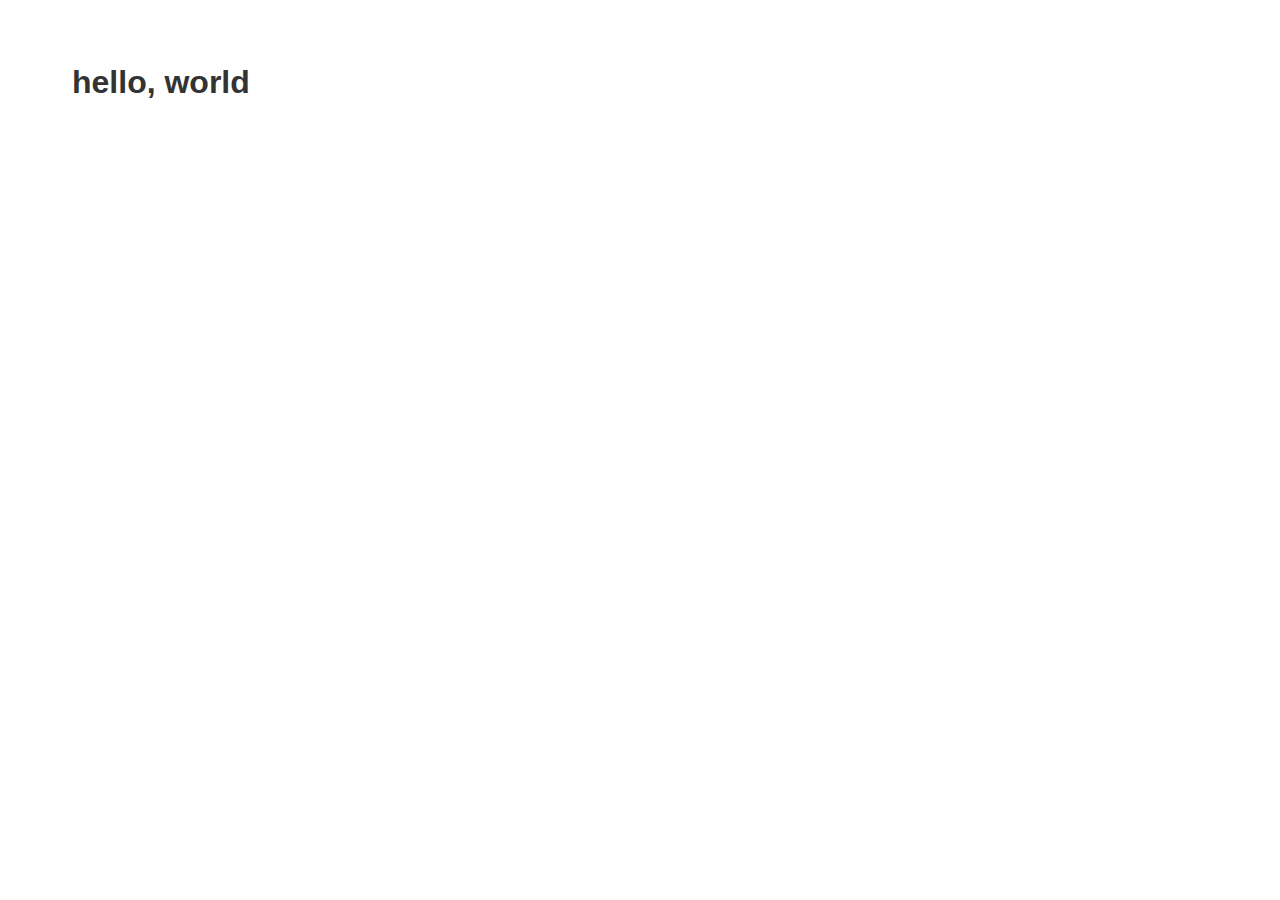
==== index.html @ d881d838 "Index & 404 file additions" ====
<!DOCTYPE html>
<html>
	<head>
		<title>Initial Project Template</title>
		<link rel="icon" href="http://cdn.ctio.co/i/logo/tab.ico">
		<style type="text/css">
			h1{
				font-family: Helvetica;
				color: #333333;
				margin: 64px;
			}
		</style>
	</head>
	<body>
		
		<h1>hello, world</h1>
		
	</body>
</html>
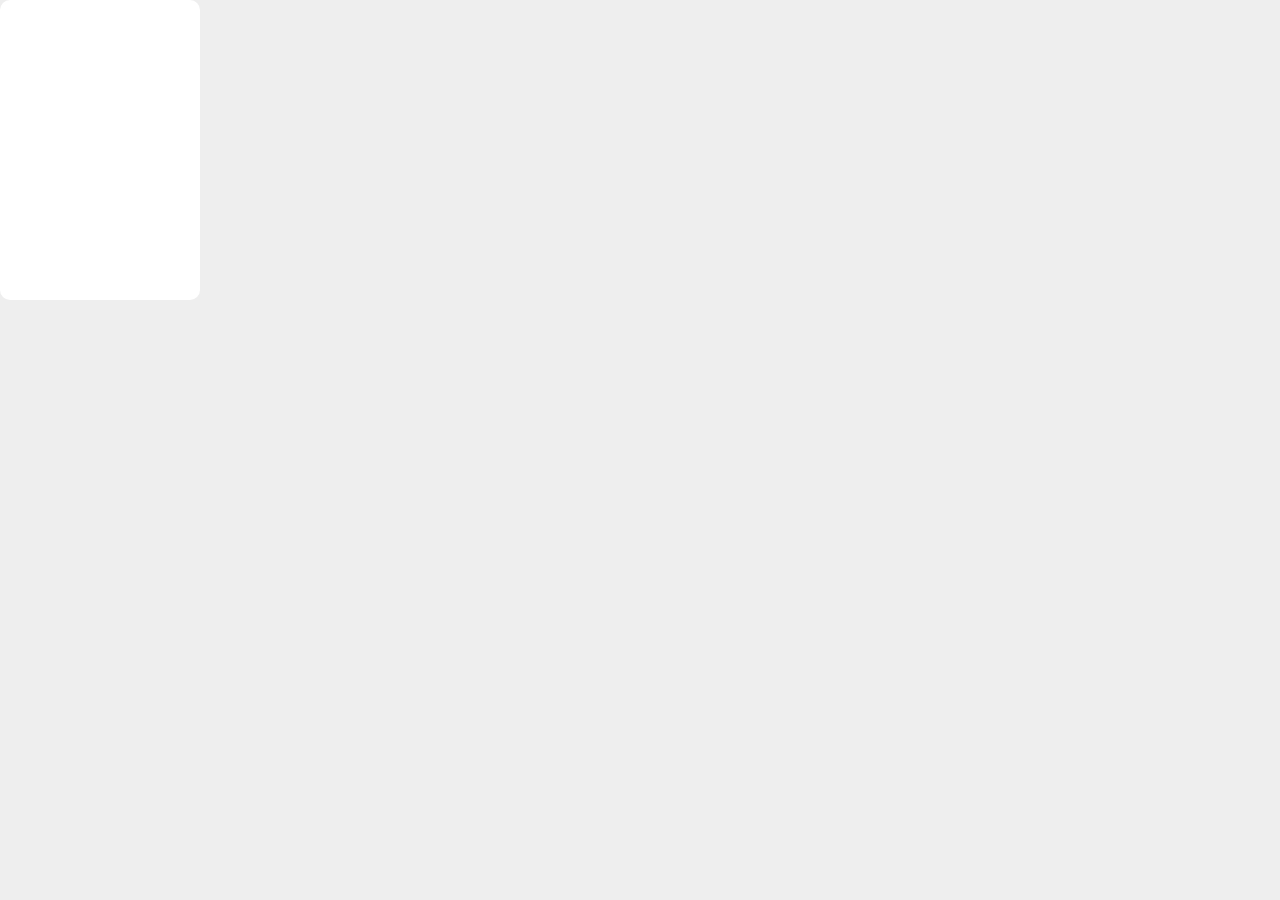
==== commit d801e11d: "made note" ====
--- a/index.html
+++ b/index.html
@@ -1,19 +1,51 @@
 <!DOCTYPE html>
 <html>
-	<head>
-		<title>Initial Project Template</title>
-		<link rel="icon" href="http://cdn.ctio.co/i/logo/tab.ico">
-		<style type="text/css">
-			h1{
-				font-family: Helvetica;
-				color: #333333;
-				margin: 64px;
-			}
-		</style>
-	</head>
-	<body>
-		
-		<h1>hello, world</h1>
-		
-	</body>
-</html>+  <head>
+    <title>note</title>
+
+    <link rel="stylesheet" type="text/css" href="note.css">
+  </head>
+
+  <body style = "background-color: #eee">
+
+    <div id = "note" style = "width: 200px; height: 300px;">
+      <div id = "note" class = "note">
+        <textarea class = "note_textarea">
+        </textarea>
+      </div>
+    </div>
+
+    <script>
+    var offset;
+    var m = document.getElementById('note');
+    m.style.position = "absolute";
+    m.addEventListener('mousedown', mouseDown, false);
+    window.addEventListener('mouseup', mouseUp, false);
+
+    function move(event) {
+      event.preventDefault();
+      mousePosition = {
+              x : event.clientX,
+              y : event.clientY
+      };
+      m.style.left = (mousePosition.x + offset[0]) + 'px';
+      m.style.top  = (mousePosition.y + offset[1]) + 'px';
+    };
+
+    function mouseUp() {
+      console.log("up");
+      window.removeEventListener('mousemove', move, true);
+    }
+
+    function mouseDown(e) {
+      console.log("down");
+      offset = [
+          m.offsetLeft - e.clientX,
+          m.offsetTop - e.clientY
+      ];
+      window.addEventListener('mousemove', move, true);
+    }
+    </script>
+
+  </body>
+</html>
--- a/note.css
+++ b/note.css
@@ -0,0 +1,30 @@
+* { padding: 0; margin: 0; }
+html, body {
+    min-height: 100% !important;
+    height: 100%;
+    background-color: rgba(0, 0, 0, 0);
+}
+
+.note {
+  height: 100%;
+  width: 100%;
+  background-color: #fff;
+  border-radius: 10px;
+}
+
+.note_textarea {
+   margin: 5%;
+   width: 90%;
+   height: 92.5%;
+   font-family: ComingSoon;
+   font-size: 16px;
+   color: #333;
+   background-color: rgba(0, 0, 0, 0);
+   border: rgba(0, 0, 0, 0);
+   resize: none;
+}
+
+@font-face {
+    font-family: ComingSoon;
+    src: url("./fonts/ComingSoon.ttf");
+}
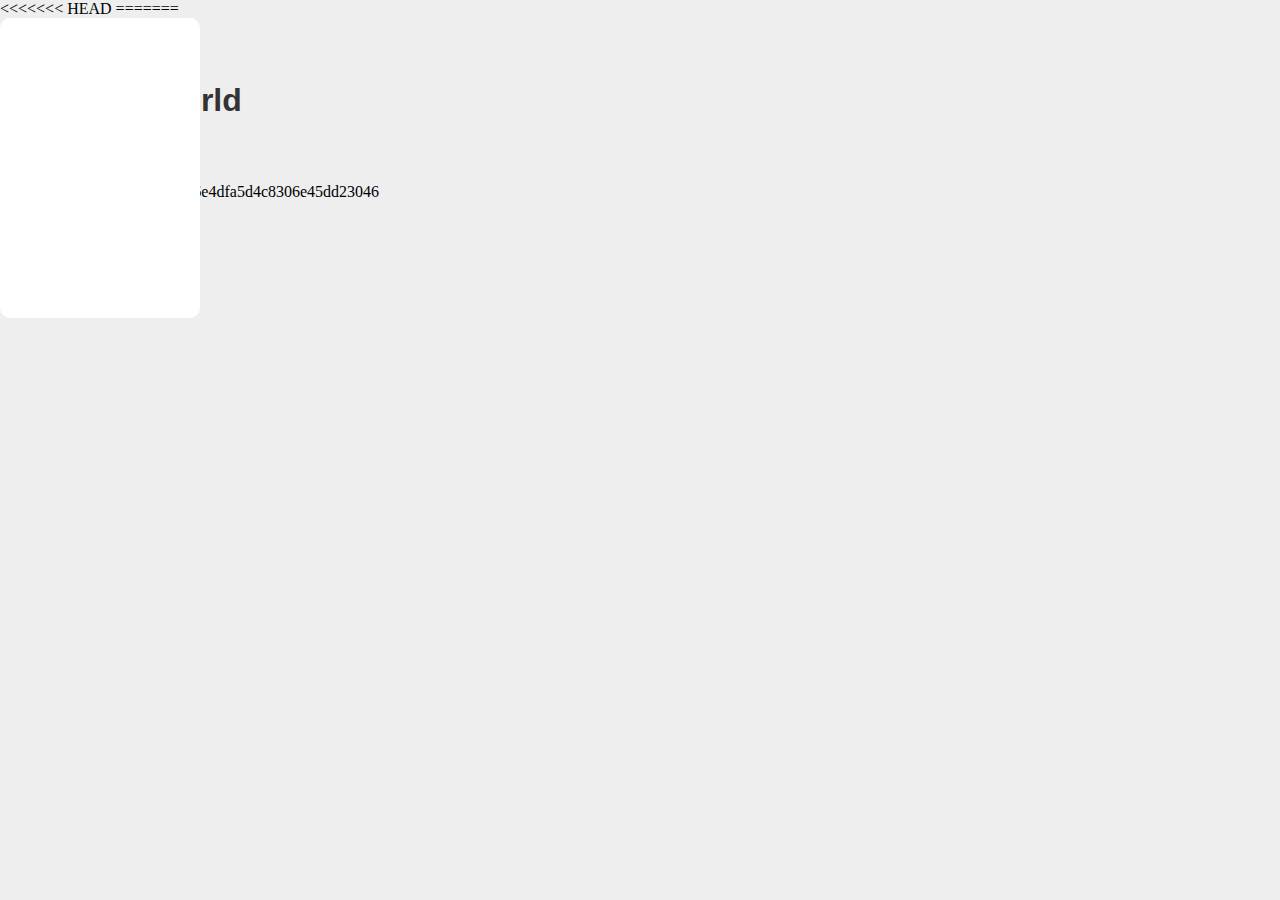
==== commit be255146: "made note" ====
--- a/index.html
+++ b/index.html
@@ -1,5 +1,6 @@
 <!DOCTYPE html>
 <html>
+<<<<<<< HEAD
   <head>
     <title>note</title>
 
@@ -49,3 +50,22 @@
 
   </body>
 </html>
+=======
+	<head>
+		<title>Initial Project Template</title>
+		<link rel="icon" href="http://cdn.ctio.co/i/logo/tab.ico">
+		<style type="text/css">
+			h1{
+				font-family: Helvetica;
+				color: #333333;
+				margin: 64px;
+			}
+		</style>
+	</head>
+	<body>
+		
+		<h1>hello, world</h1>
+		
+	</body>
+</html>
+>>>>>>> a9134d5177b0ad086e4dfa5d4c8306e45dd23046
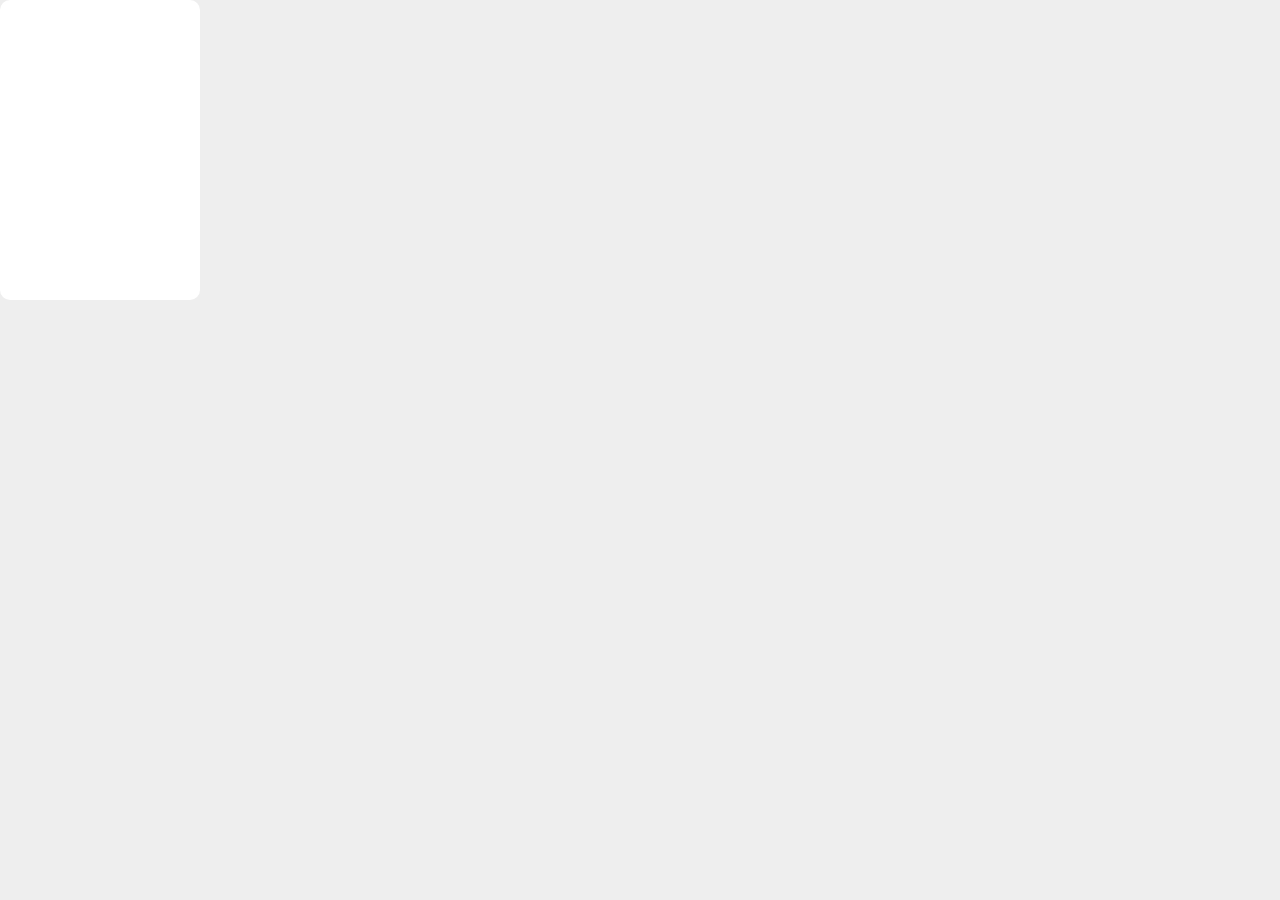
==== commit b2811785: "made note" ====
--- a/index.html
+++ b/index.html
@@ -1,6 +1,5 @@
 <!DOCTYPE html>
 <html>
-<<<<<<< HEAD
   <head>
     <title>note</title>
 
@@ -50,22 +49,3 @@
 
   </body>
 </html>
-=======
-	<head>
-		<title>Initial Project Template</title>
-		<link rel="icon" href="http://cdn.ctio.co/i/logo/tab.ico">
-		<style type="text/css">
-			h1{
-				font-family: Helvetica;
-				color: #333333;
-				margin: 64px;
-			}
-		</style>
-	</head>
-	<body>
-		
-		<h1>hello, world</h1>
-		
-	</body>
-</html>
->>>>>>> a9134d5177b0ad086e4dfa5d4c8306e45dd23046
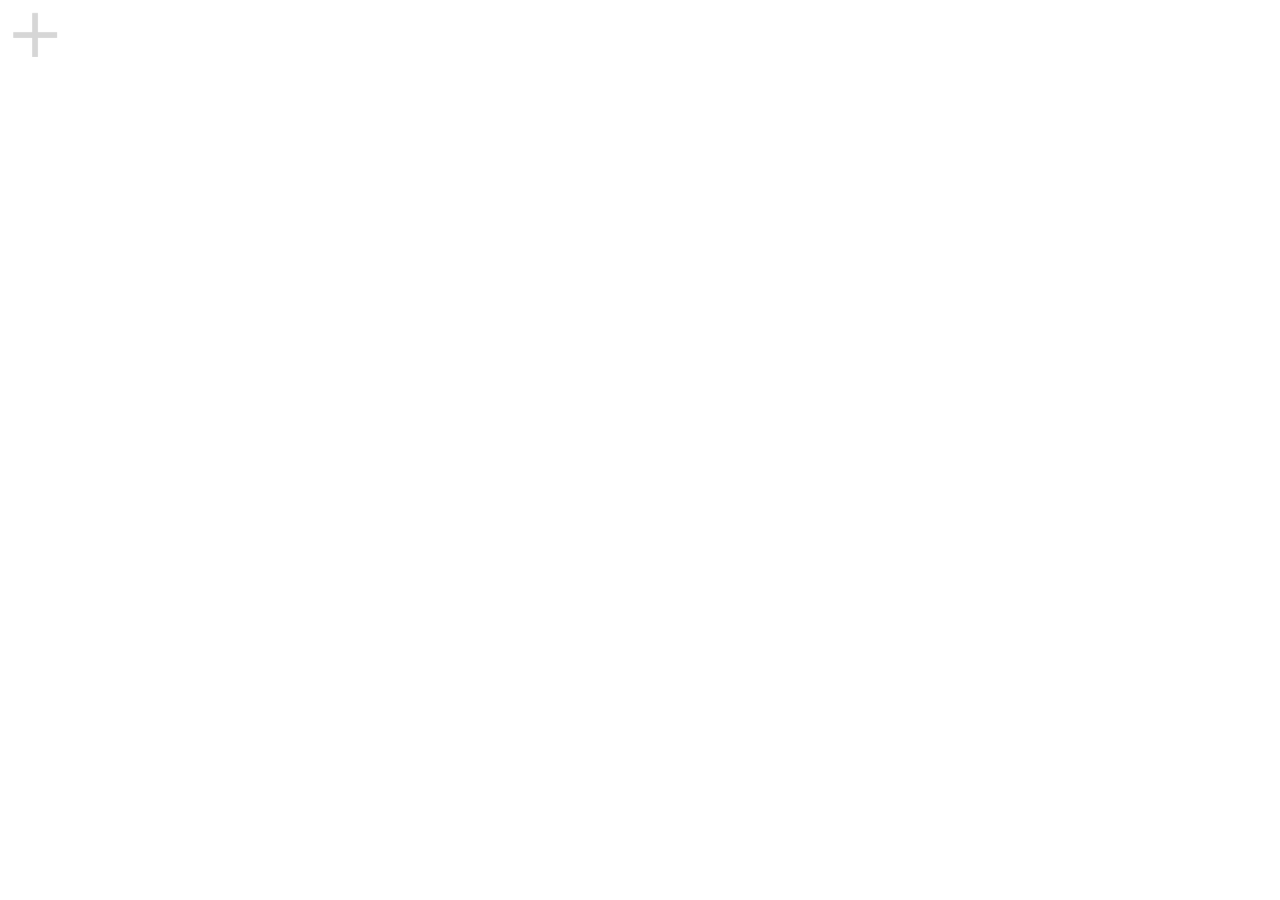
==== commit 15cbb767: "added multiple notes functionality" ====
--- a/index.html
+++ b/index.html
@@ -1,50 +1,25 @@
 <!DOCTYPE html>
 <html>
   <head>
-    <title>note</title>
+    <title>Notes</title>
 
-    <link rel="stylesheet" type="text/css" href="note.css">
+    <link rel="stylesheet" type="text/css" href="page.css">
+    <script src = "note/note.js"></script>
   </head>
 
-  <body style = "background-color: #eee">
+  <body style = "background-color: #fff">
 
-    <div id = "note" style = "width: 200px; height: 300px;">
-      <div id = "note" class = "note">
-        <textarea class = "note_textarea">
-        </textarea>
-      </div>
+    <div id = "addnew" class = "addnew" onclick="addNew()">
     </div>
 
     <script>
-    var offset;
-    var m = document.getElementById('note');
-    m.style.position = "absolute";
-    m.addEventListener('mousedown', mouseDown, false);
-    window.addEventListener('mouseup', mouseUp, false);
+    var notes = [];
 
-    function move(event) {
-      event.preventDefault();
-      mousePosition = {
-              x : event.clientX,
-              y : event.clientY
-      };
-      m.style.left = (mousePosition.x + offset[0]) + 'px';
-      m.style.top  = (mousePosition.y + offset[1]) + 'px';
-    };
-
-    function mouseUp() {
-      console.log("up");
-      window.removeEventListener('mousemove', move, true);
+    function addNew()
+    {
+      notes.push(new Note("note", 200, 300));
     }
 
-    function mouseDown(e) {
-      console.log("down");
-      offset = [
-          m.offsetLeft - e.clientX,
-          m.offsetTop - e.clientY
-      ];
-      window.addEventListener('mousemove', move, true);
-    }
     </script>
 
   </body>
--- a/page.css
+++ b/page.css
@@ -0,0 +1,21 @@
+.addnew {
+  position: absolute;
+  left: 10px;
+  top: 10px;
+  width: 50px;
+  height: 50px;
+
+  background-image: url("images/addnew.png");
+  background-size: 50px 50px;
+  opacity: 0.2;
+  filter: alpha(opacity=20);
+}
+
+.addnew:hover {
+  opacity: 1;
+  filter: alpha(opacity=100);
+}
+@font-face {
+    font-family: ComingSoon;
+    src: url("./fonts/ComingSoon.ttf");
+}
